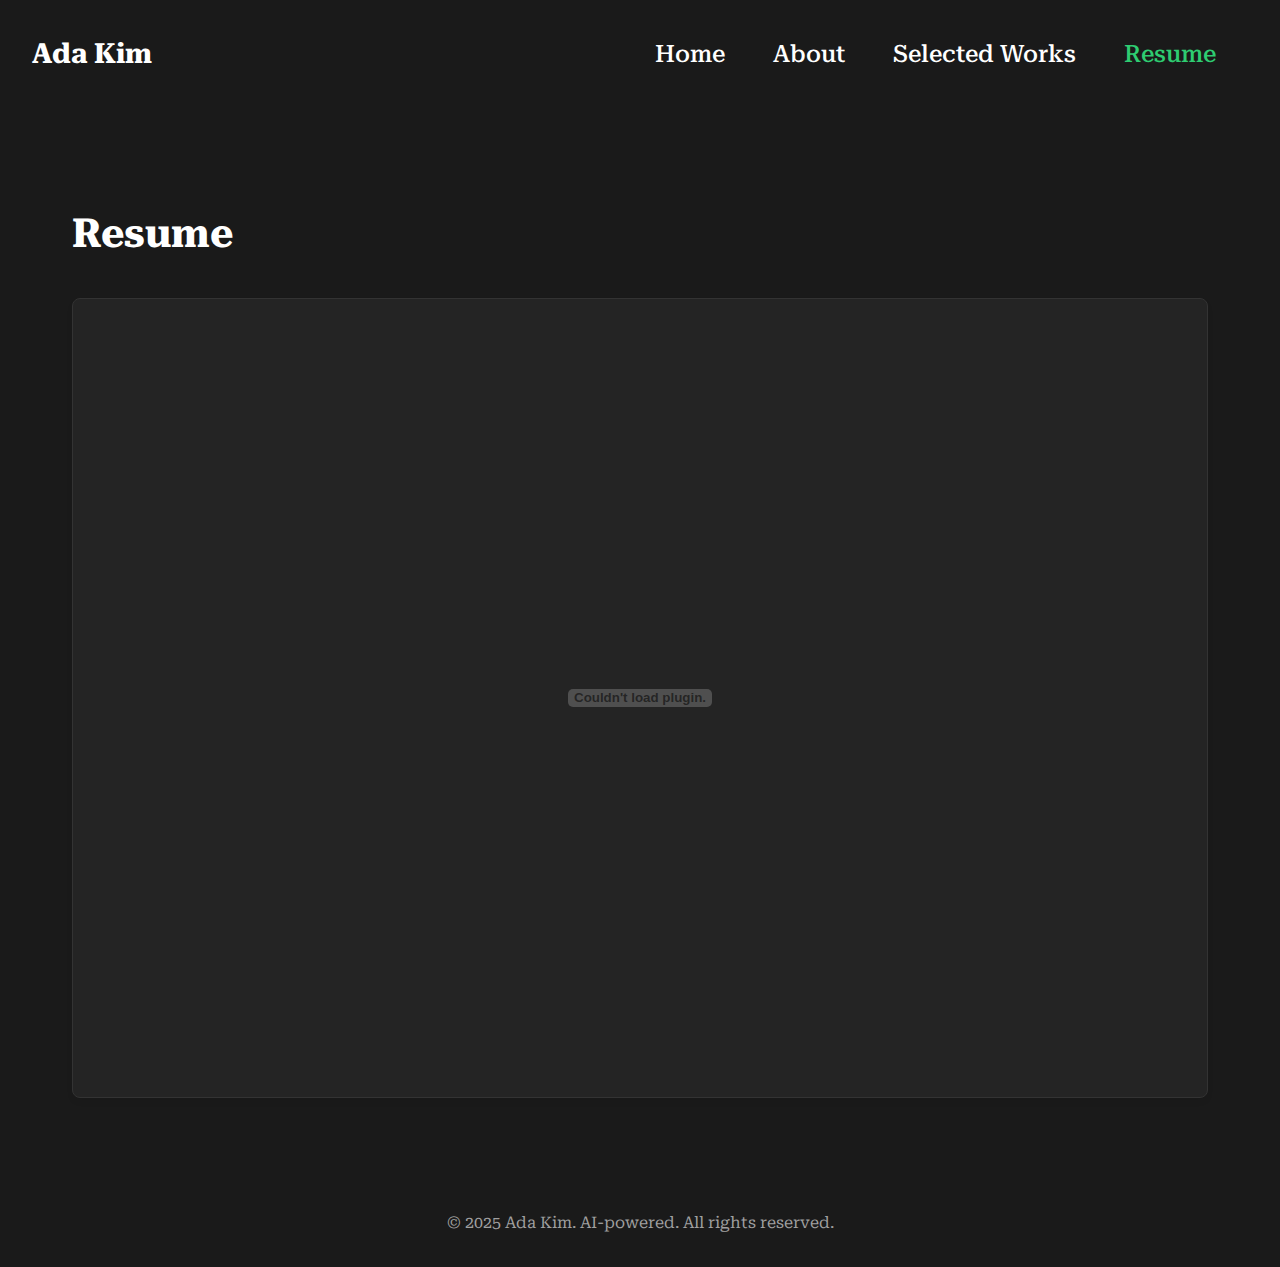
==== resume.html @ 0ed8a64f "Initial commit: Portfolio website" ====
<!DOCTYPE html>
<html lang="en">
<head>
    <meta charset="UTF-8">
    <meta name="viewport" content="width=device-width, initial-scale=1.0">
    <title>Resume - Ada's Portfolio</title>
    <link rel="stylesheet" href="styles.css">
</head>
<body>
    <nav class="navbar">
        <div class="nav-brand">Ada Kim</div>
        <ul class="nav-links">
            <li><a href="index.html">Home</a></li>
            <li><a href="about.html">About</a></li>
            <li><a href="projects.html">Selected Works</a></li>
            <li><a href="resume.html" class="active">Resume</a></li>
        </ul>
    </nav>

    <main class="container">
        <section class="resume-section">
            <h1>Resume</h1>
            <div class="pdf-container">
                <embed src="Resume_AdaKim_2025.pdf" type="application/pdf" width="100%" height="800px">
            </div>
        </section>
    </main>

    <footer class="other-footer">
        <p>&copy; 2025 Ada Kim. AI-powered. All rights reserved.</p>
    </footer>
</body>
</html>
---- styles.css ----
/* Global Styles */
:root {
    --primary-color: #ffffff;  /* White text */
    --secondary-color: #cccccc;  /* Light gray for secondary text */
    --text-color: #ffffff;  /* Main text color */
    --light-text: #a0a0a0;  /* Muted text color */
    --background-color: #1a1a1a;  /* Dark background */
    --section-bg: #242424;  /* Slightly lighter dark background */
    --border-color: #333333;  /* Dark border color */
    --accent-color: #2ecc71;  /* Turquoise-green accent color */
}

* {
    margin: 0;
    padding: 0;
    box-sizing: border-box;
}

/* Local Roboto Serif font */
@font-face {
    font-family: 'Roboto Serif';
    src: url('Roboto_Serif/RobotoSerif-VariableFont_GRAD,opsz,wdth,wght.ttf') format('truetype');
    font-weight: 100 900;
    font-style: normal;
    font-display: swap;
}

@font-face {
    font-family: 'Roboto Serif';
    src: url('Roboto_Serif/RobotoSerif-Italic-VariableFont_GRAD,opsz,wdth,wght.ttf') format('truetype');
    font-weight: 100 900;
    font-style: italic;
    font-display: swap;
}

body {
    font-family: 'Roboto Serif', serif;
    line-height: 1.6;
    color: var(--text-color);
    background-color: var(--background-color);
}

.container {
    max-width: 1200px;
    margin: 0 auto;
    padding: 0 2rem;
    flex: 1;
}

/* Navigation */
.navbar {
    background-color: transparent;
    padding: 2rem 0;
    display: flex;
    justify-content: space-between;
    align-items: center;
    margin-bottom: 2.8rem;
}

.nav-brand {
    font-size: 1.75rem;
    font-weight: 700;
    color: var(--primary-color);
    margin-left: 2rem;
}

.nav-links {
    display: flex;
    list-style: none;
    gap: 3rem;
    margin-right: 4rem;
}

.nav-links a {
    text-decoration: none;
    color: var(--text-color);
    font-weight: 500;
    transition: color 0.3s ease;
    font-size: 1.5rem;
}

.nav-links a:hover,
.nav-links a.active {
    color: var(--accent-color);
}

/* Hero Section */
.hero {
    padding: 12rem 0 2rem;
    text-align: left;
    background-color: var(--background-color);
}

.hero h1 {
    font-size: 4rem;
    margin-bottom: 1rem;
    color: var(--primary-color);
    font-weight: 700;
    line-height: 1.2;
}

.hero .subtitle {
    font-size: 1.5rem;
    color: var(--light-text);
    margin-bottom: 2rem;
    white-space: nowrap;
}

.hero .contact-info {
    font-size: 1.25rem;
    color: var(--light-text);
}

.hero .contact-info a {
    color: var(--accent-color);
    text-decoration: none;
    transition: color 0.3s ease;
}

.hero .contact-info a:hover {
    color: #27ae60;
}

/* Projects Section */
.projects-section {
    padding: 3rem 0 4rem;
}

.projects-section h1 {
    font-size: 2.5rem;
    color: var(--primary-color);
    margin-bottom: 3rem;
    font-weight: 700;
}

/* Tabs */
.tabs {
    display: flex;
    gap: 1rem;
    margin-bottom: 2rem;
    border-bottom: 1px solid var(--border-color);
    padding-bottom: 1rem;
}

.tab-button {
    background: none;
    border: none;
    color: var(--light-text);
    font-size: 1.5rem;
    font-weight: 500;
    padding: 0.5rem 1rem;
    cursor: pointer;
    transition: all 0.3s ease;
    position: relative;
    font-family: 'Roboto Serif', serif;
}

.tab-button::after {
    content: '';
    position: absolute;
    bottom: -1rem;
    left: 0;
    width: 100%;
    height: 2px;
    background-color: var(--accent-color);
    transform: scaleX(0);
    transition: transform 0.3s ease;
}

.tab-button:hover {
    color: var(--light-text);
}

.tab-button.active {
    color: var(--light-text);
}

.tab-button.active::after {
    transform: scaleX(1);
}

.tab-content {
    position: relative;
}

.project-card {
    display: none;
    background-color: var(--section-bg);
    border-radius: 8px;
    padding: 2rem;
    transition: transform 0.3s ease;
    border: 1px solid var(--border-color);
}

.project-card.active {
    display: block;
    animation: fadeIn 0.5s ease;
}

@keyframes fadeIn {
    from {
        opacity: 0;
        transform: translateY(10px);
    }
    to {
        opacity: 1;
        transform: translateY(0);
    }
}

.project-image {
    width: 40%;
    height: 500px;
    background-color: var(--section-bg);
    border-radius: 8px;
}

.project-content h2 {
    font-size: 1.75rem;
    color: var(--primary-color);
    margin-bottom: 1.5rem;
    font-weight: 700;
}

.project-content h3 {
    color: var(--accent-color);
    font-size: 1.3rem;
    margin-bottom: 1rem;
    font-weight: 600;
}

.project-content p {
    font-size: 1.1rem;
    color: var(--text-color);
    line-height: 1.8;
    margin-bottom: 0rem;
}

.project-content p:last-child {
    margin-bottom: 0;
}

.project-links {
    display: flex;
    gap: 2rem;
}

.project-link {
    color: var(--accent-color);
    text-decoration: none;
    font-weight: 500;
    font-size: 1.1rem;
    transition: color 0.3s ease;
    background: none;
    border: none;
    cursor: pointer;
    padding: 0;
    font-family: 'Roboto Serif', serif;
}

.project-link:hover {
    color: #27ae60;
}

.project-details {
    max-height: 0;
    overflow: hidden;
    transition: max-height 0.5s ease-out;
    margin-top: 1rem;
    padding-top: 1rem;
    border-top: 1px solid var(--border-color);
}

.project-details.expanded {
    max-height: 800px;
}

.project-details h3 {
    font-size: 1.3rem;
    color: var(--primary-color);
    margin-bottom: 1rem;
    font-weight: 600;
}

.project-details p {
    color: var(--text-color);
    margin-bottom: 1rem;
}

.project-details ul {
    list-style: none;
    padding-left: 1.5rem;
}

.project-details li {
    color: var(--text-color);
    margin-bottom: 0.5rem;
    position: relative;
}

.project-details li::before {
    content: "•";
    color: var(--accent-color);
    position: absolute;
    left: -1rem;
}

.project-details .pdf-container {
    width: 100%;
    height: 1000px;
    margin-top: 2rem;
    border: 1px solid var(--border-color);
    border-radius: 8px;
    overflow: hidden;
}

/* About Section */
.about-section {
    padding: 3rem 0 4rem;
}

.about-content {
    display: grid;
    grid-template-columns: 1fr 2fr;
    gap: 3rem;
    align-items: start;
}

.profile-image {
    width: 100%;
    height: 400px;
    background-color: var(--section-bg);
    border-radius: 0.5rem;
}

.profile-image img {
    width: 100%;
    height: 100%;
    object-fit: cover;
}

.about-text h2 {
    font-size: 2.5rem;
    color: var(--primary-color);
    margin-bottom: 1.5rem;
    font-weight: 700;
}

.skills-section {
    margin: 2rem 0;
}

.skills-list {
    display: flex;
    flex-wrap: wrap;
    gap: 0.5rem;
    margin-top: 1rem;
    list-style: none;
}

.skills-list li {
    background-color: var(--section-bg);
    padding: 0.75rem 1.5rem;
    border-radius: 25px;
    font-size: 1rem;
    color: var(--text-color);
    transition: background-color 0.3s ease;
    cursor: pointer;
}

.skills-list li a {
    color: var(--text-color);
    text-decoration: none;
    display: block;
    width: 100%;
    height: 100%;
}

.skills-list li:hover {
    background-color: var(--accent-color);
}

.skills-list li:hover a {
    color: white;
}

/* Resume Section */
.resume-section {
    padding: 3rem 0 4rem;
}

.resume-section h1 {
    font-size: 2.5rem;
    color: var(--primary-color);
    margin-bottom: 2rem;
    font-weight: 700;
}

.pdf-container {
    width: 100%;
    height: 800px;
    margin-top: 2rem;
    border: 1px solid var(--border-color);
    border-radius: 8px;
    overflow: hidden;
    background-color: var(--section-bg);
    box-shadow: 0 4px 6px rgba(0, 0, 0, 0.05);
}

.pdf-container embed {
    display: block;
    width: 100%;
    height: 100%;
}

.resume-header {
    text-align: center;
    margin-bottom: 3rem;
}

.contact-info {
    color: var(--light-text);
    margin-top: 1rem;
}

.experience-item,
.education-item {
    margin-bottom: 2rem;
    padding-bottom: 2rem;
    border-bottom: 1px solid var(--border-color);
}

.experience-item:last-child,
.education-item:last-child {
    border-bottom: none;
}

.company,
.school {
    color: var(--primary-color);
    font-weight: 500;
}

.date {
    color: var(--light-text);
    font-size: 0.875rem;
    margin: 0.5rem 0;
}

.skills-grid {
    display: grid;
    grid-template-columns: repeat(auto-fit, minmax(200px, 1fr));
    gap: 2rem;
    margin-top: 1rem;
}

.skill-category ul {
    list-style: none;
    margin-top: 0.5rem;
}

.skill-category li {
    margin-bottom: 0.5rem;
    color: var(--light-text);
}

/* Footer */
footer {
    text-align: center;
    margin-bottom: 2rem;
    color: var(--light-text);
    border-top: none;
}

/* Home page footer */
.home-footer {
    margin-top: 16rem;
}

/* Other pages footer */
.other-footer {
    margin-top: 3rem;
}

/* Responsive Design */
@media (max-width: 768px) {
    .nav-brand {
        margin-left: 1.5rem;
    }

    .nav-links {
        margin-right: 1.5rem;
    }

    .navbar {
        padding: 1.5rem 0;
        margin-bottom: 2.1rem;
    }

    .nav-links a {
        font-size: 1.2rem;
    }

    .about-content {
        grid-template-columns: 1fr;
        gap: 2rem;
    }

    .hero {
        padding: 6rem 0 3rem;
    }

    .hero h1 {
        font-size: 3rem;
    }

    .hero .subtitle {
        font-size: 1.25rem;
        white-space: normal;
    }

    .tabs {
        flex-wrap: wrap;
        gap: 0.5rem;
    }

    .tab-button {
        font-size: 1.2rem;
        padding: 0.5rem;
    }

    .project-image {
        width: 100%;
        height: 250px;
        margin-top: 2rem;
    }

    .project-details.expanded {
        max-height: 1500px;
    }

    .container {
        max-width: 100%;
        padding: 0 1.5rem;
    }

    .profile-image {
        height: 125px;
    }

    .projects-section,
    .about-section,
    .resume-section {
        padding: 2rem 0 3rem;
    }

    .content-wrapper {
        flex-direction: column;
    }

    .content-wrapper .content-section,
    .content-wrapper .project-image {
        flex: 1 1 100%;
    }

    .project-image {
        height: 250px;
        margin-top: 2rem;
    }

    .project-details .pdf-container {
        height: 500px;
    }
}

@media (max-width: 480px) {
    .navbar {
        padding: 1rem 0;
        flex-direction: column;
        gap: 1rem;
        margin-bottom: 1.4rem;
    }

    .nav-brand {
        margin-left: 0;
        margin-bottom: 1rem;
    }

    .nav-links {
        margin-right: 0;
    }

    .nav-links {
        flex-direction: column;
        text-align: center;
        gap: 1rem;
    }

    .nav-links a {
        font-size: 1.1rem;
    }

    .hero h1 {
        font-size: 2.5rem;
    }

    .hero .subtitle {
        font-size: 1.1rem;
        white-space: normal;
    }

    .resume-section {
        padding: 1.5rem 0 2rem;
    }

    .pdf-container {
        height: 500px;
        margin-top: 1.5rem;
        border-radius: 4px;
    }

    .project-content h2 {
        font-size: 1.5rem;
    }

    .tabs {
        flex-direction: column;
        gap: 0.5rem;
    }

    .tab-button {
        text-align: left;
        width: 100%;
        font-size: 1.1rem;
    }

    .project-card {
        padding: 1.5rem;
    }

    .project-image {
        height: 200px;
        margin-top: 1.5rem;
    }

    .project-details.expanded {
        max-height: 1200px;
    }

    .container {
        padding: 0 1rem;
    }

    .profile-image {
        height: 100px;
    }

    .projects-section,
    .about-section,
    .resume-section {
        padding: 1.5rem 0 2rem;
    }

    .project-image {
        height: 200px;
        margin-top: 1.5rem;
    }

    .project-details .pdf-container {
        height: 400px;
    }
}

@media (max-width: 320px) {
    .pdf-container {
        height: 400px;
    }
}

.key-insights {
    list-style: none;
    padding-left: 1.5rem;
}

.key-insights li {
    color: var(--text-color);
    margin-bottom: 1.5rem;
    position: relative;
}

.key-insights li::before {
    content: "•";
    color: var(--accent-color);
    position: absolute;
    left: -1rem;
}

.content-section {
    margin: 1rem 0;
}

.section-divider {
    border: none;
    border-top: 1px solid var(--border-color);
    margin: 2rem 0;
}

.content-wrapper {
    display: flex;
    gap: 3rem;
    align-items: flex-start;
    justify-content: space-between;
    margin-bottom: 0;
}

.content-wrapper .content-section {
    flex: 0 1 60%;
}

.content-wrapper .project-image {
    flex: 0 1 40%;
    margin-top: 3.3rem;
}

.pdf-container {
    width: 100%;
    height: 800px;
    margin-top: 2rem;
    border: 1px solid var(--border-color);
    border-radius: 8px;
    overflow: hidden;
    background-color: var(--section-bg);
    box-shadow: 0 4px 6px rgba(0, 0, 0, 0.05);
}

.project-details .pdf-container {
    height: 600px;
}

@media (max-width: 768px) {
    .content-wrapper {
        flex-direction: column;
    }

    .content-wrapper .content-section,
    .content-wrapper .project-image {
        flex: 1 1 100%;
    }

    .project-image {
        width: 100%;
        height: 250px;
        margin-top: 2rem;
    }
}

@media (max-width: 480px) {
    .project-image {
        height: 200px;
        margin-top: 1.5rem;
    }
}
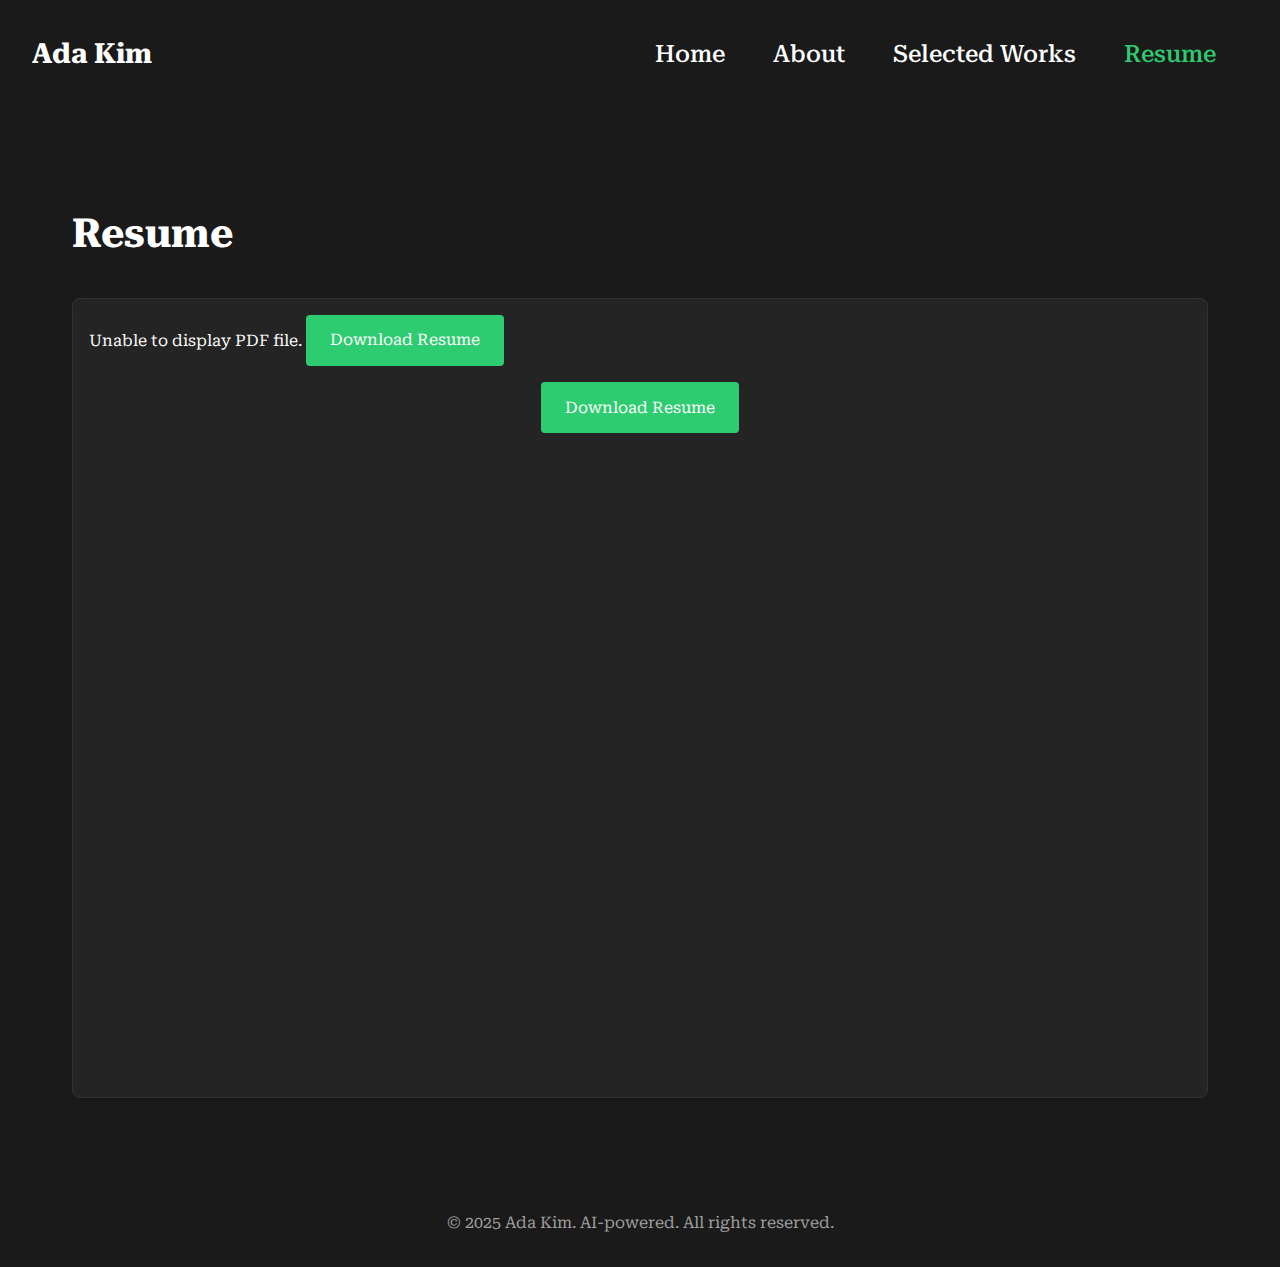
==== commit c188daec: "Improve resume page with download button and better PDF display" ====
--- a/resume.html
+++ b/resume.html
@@ -21,7 +21,12 @@
         <section class="resume-section">
             <h1>Resume</h1>
             <div class="pdf-container">
-                <embed src="Resume_AdaKim_2025.pdf" type="application/pdf" width="100%" height="800px">
+                <object data="Resume_AdaKim_2025.pdf" type="application/pdf" width="100%" height="800px">
+                    <p>Unable to display PDF file. <a href="Resume_AdaKim_2025.pdf" class="download-btn">Download Resume</a></p>
+                </object>
+                <div class="download-section">
+                    <a href="Resume_AdaKim_2025.pdf" class="download-btn" download>Download Resume</a>
+                </div>
             </div>
         </section>
     </main>
--- a/styles.css
+++ b/styles.css
@@ -397,14 +397,11 @@
 }
 
 .pdf-container {
-    width: 100%;
-    height: 800px;
     margin-top: 2rem;
-    border: 1px solid var(--border-color);
+    background-color: var(--section-bg);
     border-radius: 8px;
-    overflow: hidden;
-    background-color: var(--section-bg);
-    box-shadow: 0 4px 6px rgba(0, 0, 0, 0.05);
+    padding: 1rem;
+    box-shadow: 0 2px 4px rgba(0, 0, 0, 0.1);
 }
 
 .pdf-container embed {
@@ -759,4 +756,23 @@
         height: 200px;
         margin-top: 1.5rem;
     }
+}
+
+.download-section {
+    text-align: center;
+    margin-top: 1rem;
+}
+
+.download-btn {
+    display: inline-block;
+    padding: 0.8rem 1.5rem;
+    background-color: var(--accent-color);
+    color: white;
+    text-decoration: none;
+    border-radius: 4px;
+    transition: background-color 0.3s ease;
+}
+
+.download-btn:hover {
+    background-color: var(--accent-hover);
 } 